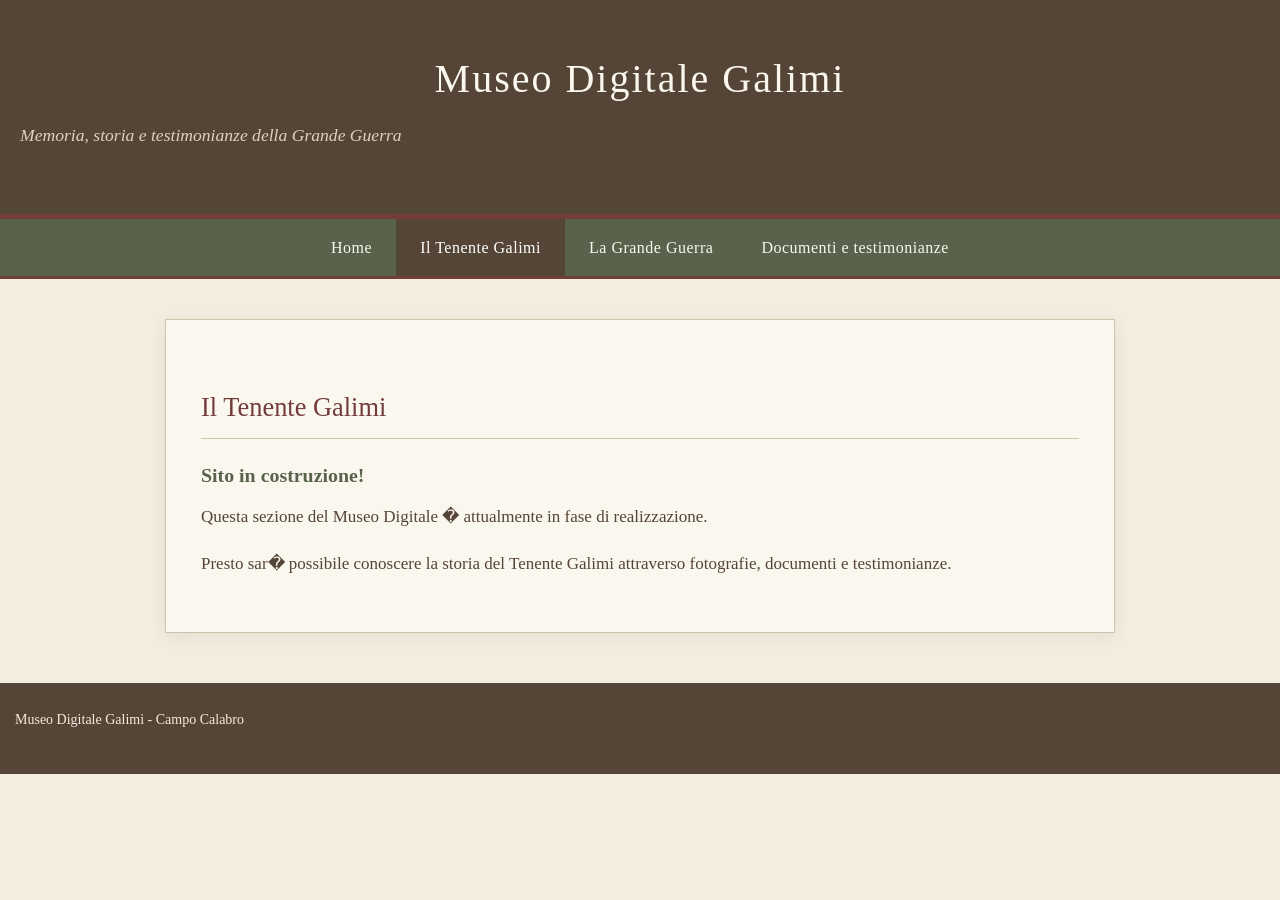
==== documenti.html @ dd8b9b18 "Add files via upload" ====
<!DOCTYPE html>
<html lang="it">

<head>
    <meta charset="UTF-8">
    <meta name="viewport" content="width=device-width, initial-scale=1.0">
    <title>Il Tenente Galimi - Museo Digitale</title>
    <link rel="stylesheet" href="style.css">
</head>

<body>

    <header>
        <h1>Museo Digitale Galimi</h1>
        <p>Memoria, storia e testimonianze della Grande Guerra</p>
    </header>

    <nav>
        <ul>
            <li><a href="Index.html">Home</a></li>
            <li><a href="galimi.html" class="active">Il Tenente Galimi</a></li>
            <li><a href="guerra.html">La Grande Guerra</a></li>
            <li><a href="documenti.html">Documenti e testimonianze</a></li>
        </ul>
    </nav>

    <main>
        <h2>Il Tenente Galimi</h2>

        <section class="contenuto">
            <h3>Sito in costruzione!</h3>

            <p>
                Questa sezione del Museo Digitale � attualmente
                in fase di realizzazione.
            </p>

            <p>
                Presto sar� possibile conoscere la storia del
                Tenente Galimi attraverso fotografie, documenti
                e testimonianze.
            </p>
        </section>
    </main>

    <footer>
        <p>Museo Digitale Galimi - Campo Calabro</p>
    </footer>

</body>
</html>
---- style.css ----
/* =====================================
   MUSEO DIGITALE DEL TENENTE GALIMI
   Stile ispirato agli anni Venti
   ===================================== */

:root {
    --carta: #f3eddf;
    --carta-chiara: #faf7ef;
    --seppia: #554536;
    --marrone: #79644e;
    --bordeaux: #743d3b;
    --verde: #59634b;
    --bordo: #d2c4aa;
}

/* RESET GENERALE */

* {
    margin: 0;
    padding: 0;
    box-sizing: border-box;
}

/* CORPO DELLA PAGINA */

body {
    font-family: Georgia, "Times New Roman", serif;
    background-color: var(--carta);
    color: var(--seppia);
    line-height: 1.7;
    font-size: 17px;
}

/* INTESTAZIONE */

header {
    background-color: var(--seppia);
    color: var(--carta-chiara);
    text-align: center;
    padding: 45px 20px;
    border-bottom: 5px solid var(--bordeaux);
}

header h1 {
    font-size: 2.5rem;
    font-weight: normal;
    letter-spacing: 2px;
    margin-bottom: 8px;
}

header p {
    font-size: 1.1rem;
    color: #dfd2bc;
    font-style: italic;
}

/* CONTENUTO PRINCIPALE */

main {
    max-width: 950px;
    margin: 40px auto;
    padding: 35px;
    background-color: var(--carta-chiara);
    border: 1px solid var(--bordo);
    box-shadow: 0 4px 15px rgba(60, 45, 30, 0.08);
}

/* TITOLI */

h2 {
    color: var(--bordeaux);
    font-size: 1.65rem;
    font-weight: normal;
    margin-top: 30px;
    margin-bottom: 15px;
    padding-bottom: 8px;
    border-bottom: 1px solid var(--bordo);
}

h3 {
    color: var(--verde);
    margin-top: 20px;
    margin-bottom: 10px;
}

/* PARAGRAFI */

p {
    margin-bottom: 18px;
    text-align: justify;
}

/* IMMAGINI */

img {
    max-width: 100%;
    height: auto;
    display: block;
    margin: 20px auto;
    border: 5px solid white;
    outline: 1px solid var(--bordo);
}

/* VIDEO */

iframe {
    display: block;
    width: 100%;
    max-width: 800px;
    margin: 25px auto;
    border: 4px solid white;
}

/* AUDIO */

audio {
    width: 100%;
    margin: 15px 0;
}

/* LINK */

a {
    color: var(--bordeaux);
    text-decoration: none;
}

a:hover {
    text-decoration: underline;
}

/* PULSANTI */

button {
    background-color: var(--verde);
    color: white;
    border: none;
    padding: 12px 22px;
    font-family: Georgia, serif;
    font-size: 16px;
    cursor: pointer;
}

button:hover {
    background-color: var(--seppia);
}

/* PIE' DI PAGINA */

footer {
    background-color: var(--seppia);
    color: var(--carta);
    text-align: center;
    padding: 25px 15px;
    margin-top: 50px;
    font-size: 14px;
}

/* ADATTAMENTO SMARTPHONE */

@media (max-width: 650px) {

    body {
        font-size: 16px;
    }

    header {
        padding: 30px 15px;
    }

    header h1 {
        font-size: 1.8rem;
    }

    main {
        margin: 15px;
        padding: 20px;
    }

    h2 {
        font-size: 1.4rem;
    }

    iframe {
        height: 240px;
    }
}
/* =====================================
   MENU DI NAVIGAZIONE
   ===================================== */

nav {
    background-color: var(--verde);
    border-bottom: 3px solid var(--bordeaux);
    padding: 0;
}

nav ul {
    list-style: none;
    display: flex;
    justify-content: center;
    align-items: center;
    flex-wrap: wrap;
    max-width: 950px;
    margin: 0 auto;
}

nav ul li {
    margin: 0;
    padding: 0;
}

nav ul li a {
    display: block;
    color: var(--carta-chiara);
    text-decoration: none;
    padding: 15px 24px;
    font-size: 16px;
    letter-spacing: 0.5px;
    transition: background-color 0.3s ease;
}

nav ul li a:hover {
    background-color: var(--bordeaux);
    color: white;
}

/* VOCE ATTIVA DEL MENU */

nav ul li a.active {
    background-color: var(--seppia);
    color: white;
}

/* MENU SU SMARTPHONE */

@media (max-width: 650px) {

    nav ul {
        flex-direction: column;
        align-items: stretch;
    }

    nav ul li {
        width: 100%;
        text-align: center;
        border-bottom: 1px solid rgba(255,255,255,0.15);
    }

    nav ul li a {
        padding: 12px;
    }
}
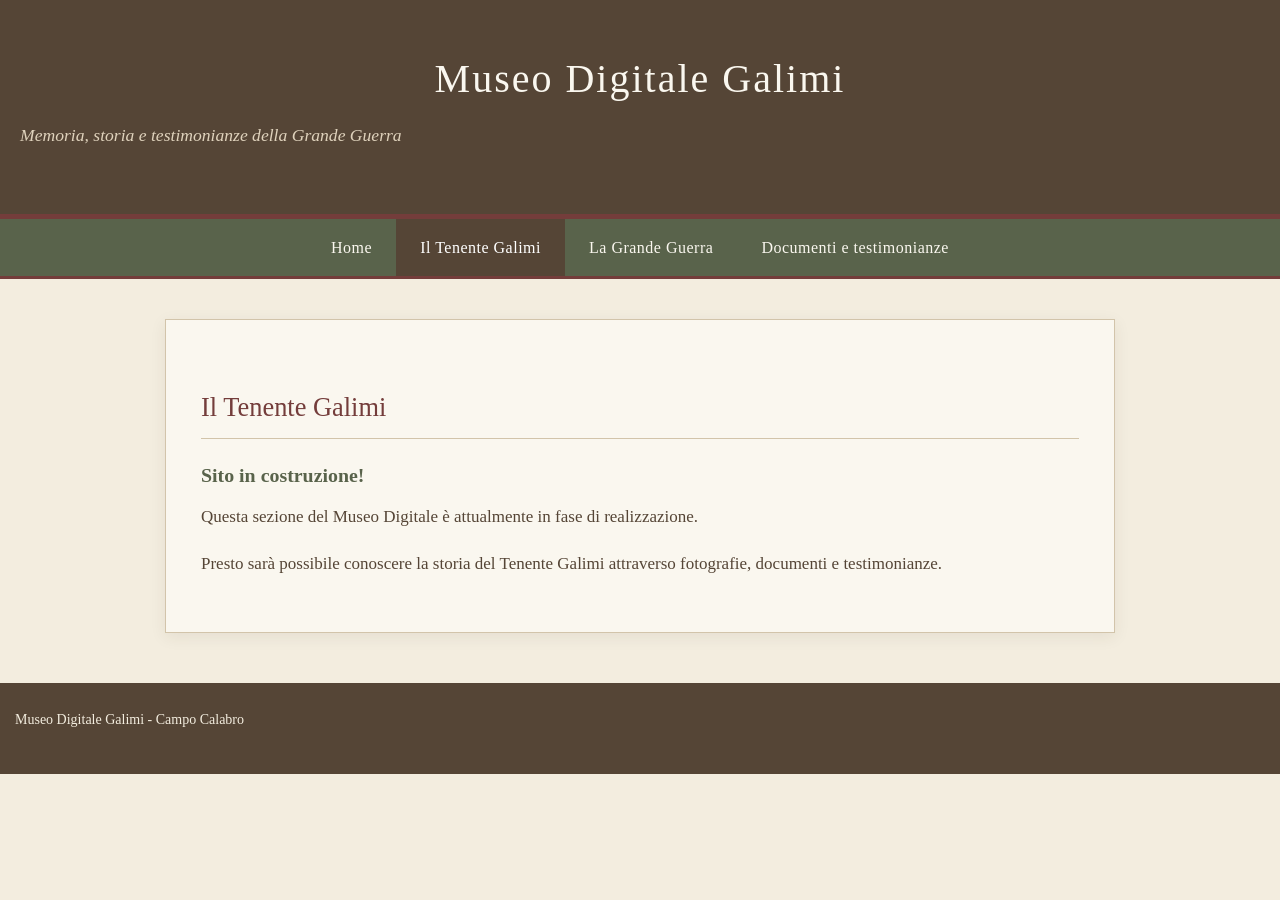
==== commit 3a2347eb: "Update documenti.html" ====
--- a/documenti.html
+++ b/documenti.html
@@ -17,7 +17,7 @@
 
     <nav>
         <ul>
-            <li><a href="Index.html">Home</a></li>
+            <li><a href="index.html">Home</a></li>
             <li><a href="galimi.html" class="active">Il Tenente Galimi</a></li>
             <li><a href="guerra.html">La Grande Guerra</a></li>
             <li><a href="documenti.html">Documenti e testimonianze</a></li>
@@ -31,12 +31,12 @@
             <h3>Sito in costruzione!</h3>
 
             <p>
-                Questa sezione del Museo Digitale � attualmente
+                Questa sezione del Museo Digitale è attualmente
                 in fase di realizzazione.
             </p>
 
             <p>
-                Presto sar� possibile conoscere la storia del
+                Presto sarà possibile conoscere la storia del
                 Tenente Galimi attraverso fotografie, documenti
                 e testimonianze.
             </p>
--- a/style.css
+++ b/style.css
@@ -250,4 +250,43 @@
     nav ul li a {
         padding: 12px;
     }
-}+}
+
+/* MODELLI 3D SKETCHFAB */
+
+.modello-3d {
+    margin-top: 35px;
+    text-align: center;
+}
+
+.modello-3d h2 {
+    margin-bottom: 20px;
+}
+
+.modello-3d p {
+    line-height: 1.7;
+    margin-bottom: 20px;
+}
+
+.sketchfab-container {
+    width: 100%;
+    max-width: 850px;
+    margin: 25px auto;
+}
+
+.sketchfab-container iframe {
+    display: block;
+    width: 100%;
+    height: 480px;
+    border: 1px solid var(--bordo);
+    border-radius: 5px;
+}
+
+.crediti-3d {
+    font-size: 13px;
+    color: var(--marrone);
+}
+
+.crediti-3d a {
+    color: var(--bordeaux);
+}
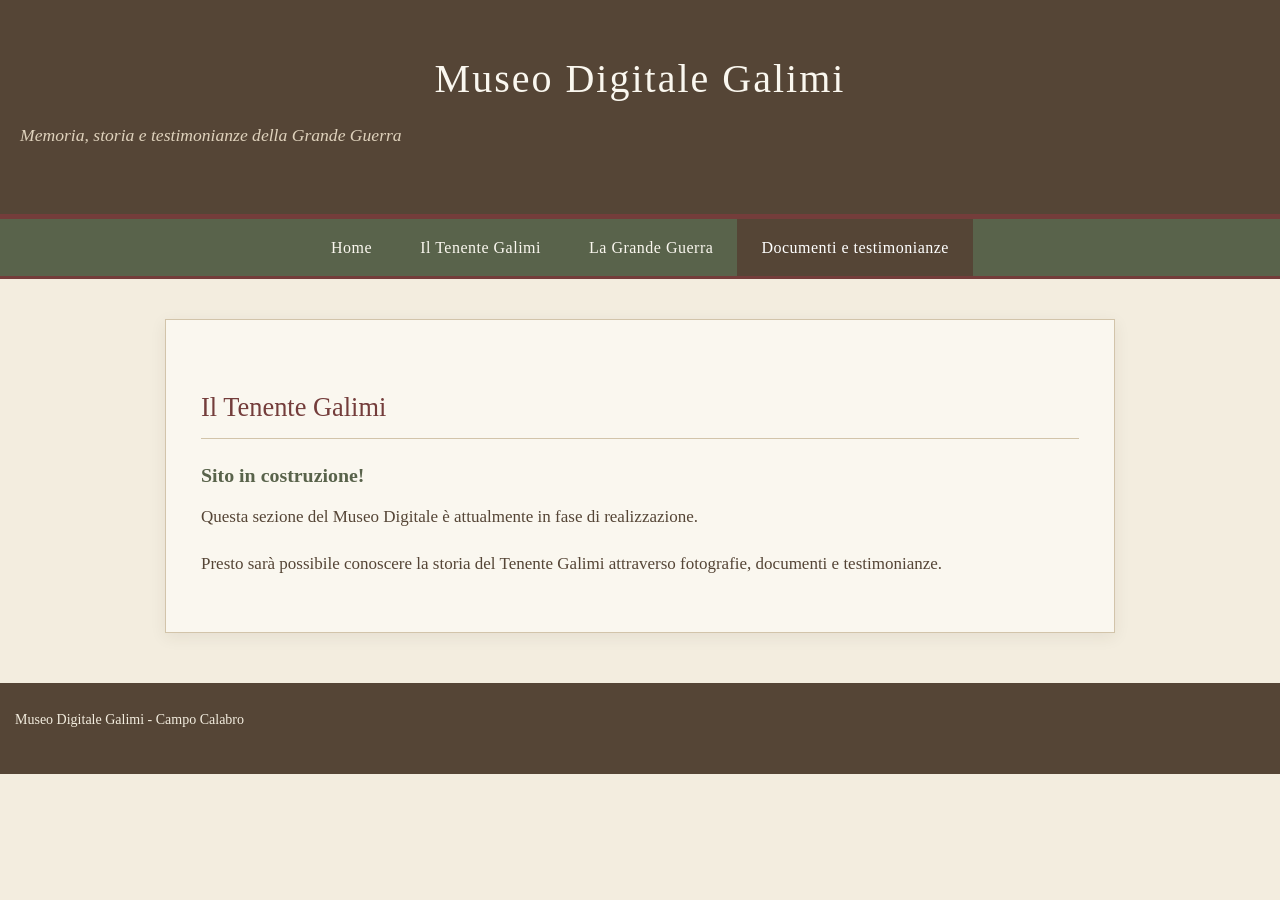
==== commit 7b076f7f: "Update documenti.html" ====
--- a/documenti.html
+++ b/documenti.html
@@ -18,9 +18,9 @@
     <nav>
         <ul>
             <li><a href="index.html">Home</a></li>
-            <li><a href="galimi.html" class="active">Il Tenente Galimi</a></li>
+            <li><a href="galimi.html" >Il Tenente Galimi</a></li>
             <li><a href="guerra.html">La Grande Guerra</a></li>
-            <li><a href="documenti.html">Documenti e testimonianze</a></li>
+            <li><a href="documenti.html" class="active">Documenti e testimonianze</a></li>
         </ul>
     </nav>
 
--- a/style.css
+++ b/style.css
@@ -1,7 +1,13 @@
-/* =====================================
+/* =====================================================
    MUSEO DIGITALE DEL TENENTE GALIMI
    Stile ispirato agli anni Venti
-   ===================================== */
+   ===================================================== */
+
+
+/* =====================================================
+   1. VARIABILI GRAFICHE
+   Definiscono la palette di colori del sito
+   ===================================================== */
 
 :root {
     --carta: #f3eddf;
@@ -13,7 +19,11 @@
     --bordo: #d2c4aa;
 }
 
-/* RESET GENERALE */
+
+/* =====================================================
+   2. RESET GENERALE
+   Elimina margini e padding predefiniti
+   ===================================================== */
 
 * {
     margin: 0;
@@ -21,7 +31,10 @@
     box-sizing: border-box;
 }
 
-/* CORPO DELLA PAGINA */
+
+/* =====================================================
+   3. STILE GENERALE DELLA PAGINA
+   ===================================================== */
 
 body {
     font-family: Georgia, "Times New Roman", serif;
@@ -31,7 +44,10 @@
     font-size: 17px;
 }
 
-/* INTESTAZIONE */
+
+/* =====================================================
+   4. INTESTAZIONE DEL SITO
+   ===================================================== */
 
 header {
     background-color: var(--seppia);
@@ -54,7 +70,60 @@
     font-style: italic;
 }
 
-/* CONTENUTO PRINCIPALE */
+
+/* =====================================================
+   5. MENU DI NAVIGAZIONE
+   ===================================================== */
+
+nav {
+    background-color: var(--verde);
+    border-bottom: 3px solid var(--bordeaux);
+    padding: 0;
+}
+
+nav ul {
+    list-style: none;
+    display: flex;
+    justify-content: center;
+    align-items: center;
+    flex-wrap: wrap;
+    max-width: 950px;
+    margin: 0 auto;
+}
+
+nav ul li {
+    margin: 0;
+    padding: 0;
+}
+
+nav ul li a {
+    display: block;
+    color: var(--carta-chiara);
+    text-decoration: none;
+    padding: 15px 24px;
+    font-size: 16px;
+    letter-spacing: 0.5px;
+    transition: background-color 0.3s ease;
+}
+
+/* Effetto al passaggio del mouse */
+
+nav ul li a:hover {
+    background-color: var(--bordeaux);
+    color: white;
+}
+
+/* Evidenzia la pagina attualmente selezionata */
+
+nav ul li a.active {
+    background-color: var(--seppia);
+    color: white;
+}
+
+
+/* =====================================================
+   6. CONTENUTO PRINCIPALE
+   ===================================================== */
 
 main {
     max-width: 950px;
@@ -65,7 +134,10 @@
     box-shadow: 0 4px 15px rgba(60, 45, 30, 0.08);
 }
 
-/* TITOLI */
+
+/* =====================================================
+   7. TITOLI E TESTI
+   ===================================================== */
 
 h2 {
     color: var(--bordeaux);
@@ -83,14 +155,15 @@
     margin-bottom: 10px;
 }
 
-/* PARAGRAFI */
-
 p {
     margin-bottom: 18px;
     text-align: justify;
 }
 
-/* IMMAGINI */
+
+/* =====================================================
+   8. IMMAGINI
+   ===================================================== */
 
 img {
     max-width: 100%;
@@ -101,7 +174,11 @@
     outline: 1px solid var(--bordo);
 }
 
-/* VIDEO */
+
+/* =====================================================
+   9. VIDEO E CONTENUTI INCORPORATI
+   Regole generali per gli iframe
+   ===================================================== */
 
 iframe {
     display: block;
@@ -111,14 +188,68 @@
     border: 4px solid white;
 }
 
-/* AUDIO */
+
+/* =====================================================
+   10. MODELLI TRIDIMENSIONALI - SKETCHFAB
+   ===================================================== */
+
+.modello-3d {
+    margin-top: 35px;
+    text-align: center;
+}
+
+.modello-3d h2 {
+    margin-bottom: 20px;
+}
+
+.modello-3d p {
+    line-height: 1.7;
+    margin-bottom: 20px;
+}
+
+/* Contenitore del modello 3D */
+
+.sketchfab-container {
+    width: 100%;
+    max-width: 850px;
+    margin: 25px auto;
+}
+
+/* Finestra interattiva Sketchfab */
+
+.sketchfab-container iframe {
+    display: block;
+    width: 100%;
+    height: 480px;
+    border: 1px solid var(--bordo);
+    border-radius: 5px;
+}
+
+/* Attribuzione dell'autore del modello */
+
+.crediti-3d {
+    font-size: 13px;
+    color: var(--marrone);
+}
+
+.crediti-3d a {
+    color: var(--bordeaux);
+}
+
+
+/* =====================================================
+   11. AUDIO
+   ===================================================== */
 
 audio {
     width: 100%;
     margin: 15px 0;
 }
 
-/* LINK */
+
+/* =====================================================
+   12. LINK
+   ===================================================== */
 
 a {
     color: var(--bordeaux);
@@ -129,7 +260,10 @@
     text-decoration: underline;
 }
 
-/* PULSANTI */
+
+/* =====================================================
+   13. PULSANTI
+   ===================================================== */
 
 button {
     background-color: var(--verde);
@@ -145,7 +279,10 @@
     background-color: var(--seppia);
 }
 
-/* PIE' DI PAGINA */
+
+/* =====================================================
+   14. PIE' DI PAGINA
+   ===================================================== */
 
 footer {
     background-color: var(--seppia);
@@ -156,14 +293,22 @@
     font-size: 14px;
 }
 
-/* ADATTAMENTO SMARTPHONE */
+
+/* =====================================================
+   15. ADATTAMENTO PER SMARTPHONE E TABLET
+   Media query per schermi fino a 650 pixel
+   ===================================================== */
 
 @media (max-width: 650px) {
+
+    /* Testo generale */
 
     body {
         font-size: 16px;
     }
 
+    /* Intestazione */
+
     header {
         padding: 30px 15px;
     }
@@ -171,122 +316,46 @@
     header h1 {
         font-size: 1.8rem;
     }
+
+    /* Menu verticale */
+
+    nav ul {
+        flex-direction: column;
+        align-items: stretch;
+    }
+
+    nav ul li {
+        width: 100%;
+        text-align: center;
+        border-bottom: 1px solid rgba(255, 255, 255, 0.15);
+    }
+
+    nav ul li a {
+        padding: 12px;
+    }
+
+    /* Contenuto principale */
 
     main {
         margin: 15px;
         padding: 20px;
     }
 
+    /* Titoli */
+
     h2 {
         font-size: 1.4rem;
     }
 
+    /* Video incorporati */
+
     iframe {
         height: 240px;
     }
-}
-/* =====================================
-   MENU DI NAVIGAZIONE
-   ===================================== */
-
-nav {
-    background-color: var(--verde);
-    border-bottom: 3px solid var(--bordeaux);
-    padding: 0;
-}
-
-nav ul {
-    list-style: none;
-    display: flex;
-    justify-content: center;
-    align-items: center;
-    flex-wrap: wrap;
-    max-width: 950px;
-    margin: 0 auto;
-}
-
-nav ul li {
-    margin: 0;
-    padding: 0;
-}
-
-nav ul li a {
-    display: block;
-    color: var(--carta-chiara);
-    text-decoration: none;
-    padding: 15px 24px;
-    font-size: 16px;
-    letter-spacing: 0.5px;
-    transition: background-color 0.3s ease;
-}
-
-nav ul li a:hover {
-    background-color: var(--bordeaux);
-    color: white;
-}
-
-/* VOCE ATTIVA DEL MENU */
-
-nav ul li a.active {
-    background-color: var(--seppia);
-    color: white;
-}
-
-/* MENU SU SMARTPHONE */
-
-@media (max-width: 650px) {
-
-    nav ul {
-        flex-direction: column;
-        align-items: stretch;
-    }
-
-    nav ul li {
-        width: 100%;
-        text-align: center;
-        border-bottom: 1px solid rgba(255,255,255,0.15);
-    }
-
-    nav ul li a {
-        padding: 12px;
-    }
-}
-
-/* MODELLI 3D SKETCHFAB */
-
-.modello-3d {
-    margin-top: 35px;
-    text-align: center;
-}
-
-.modello-3d h2 {
-    margin-bottom: 20px;
-}
-
-.modello-3d p {
-    line-height: 1.7;
-    margin-bottom: 20px;
-}
-
-.sketchfab-container {
-    width: 100%;
-    max-width: 850px;
-    margin: 25px auto;
-}
-
-.sketchfab-container iframe {
-    display: block;
-    width: 100%;
-    height: 480px;
-    border: 1px solid var(--bordo);
-    border-radius: 5px;
-}
-
-.crediti-3d {
-    font-size: 13px;
-    color: var(--marrone);
-}
-
-.crediti-3d a {
-    color: var(--bordeaux);
-}
+
+    /* Modello 3D */
+
+    .sketchfab-container iframe {
+        height: 300px;
+    }
+}
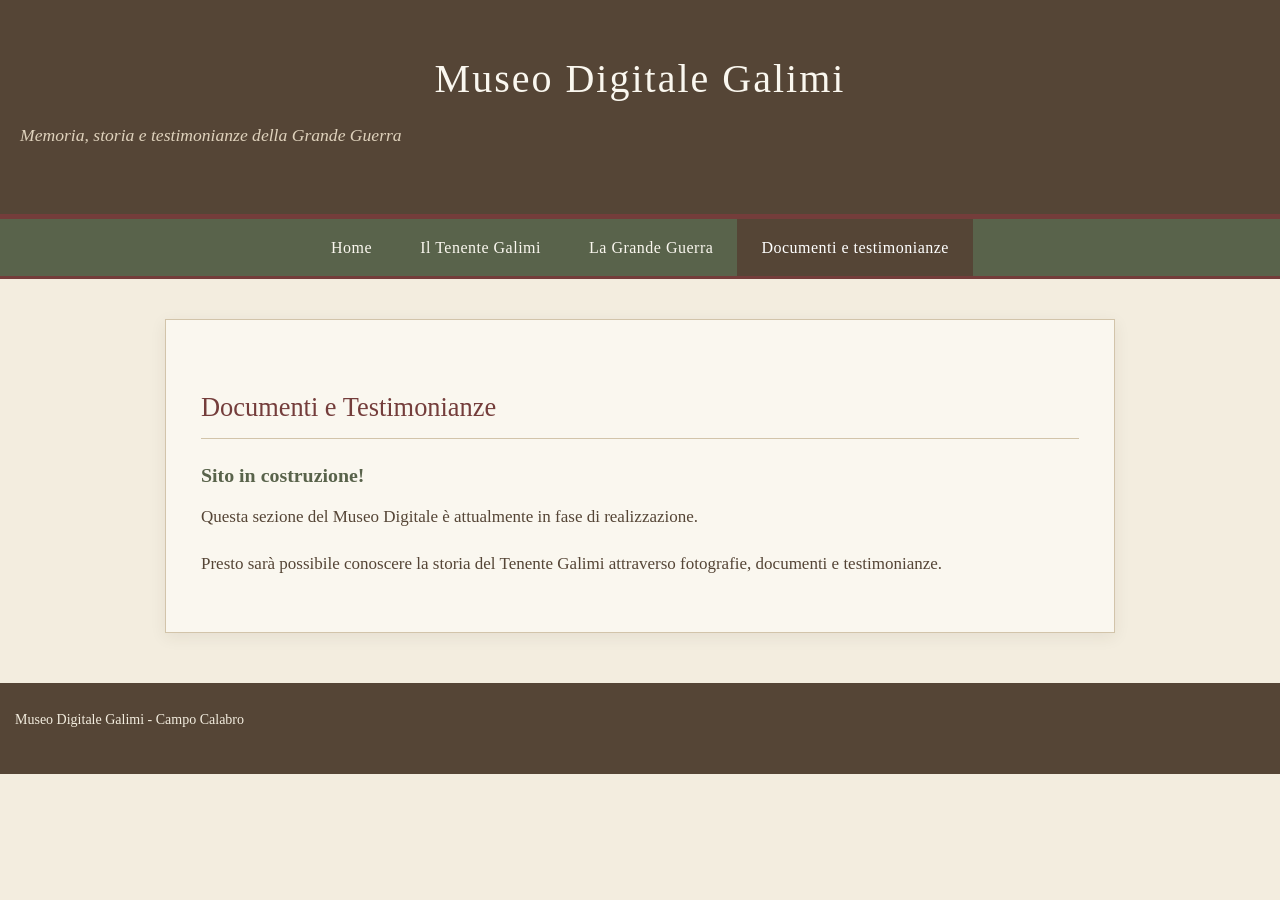
==== commit c635c5f1: "Update documenti.html" ====
--- a/documenti.html
+++ b/documenti.html
@@ -18,14 +18,14 @@
     <nav>
         <ul>
             <li><a href="index.html">Home</a></li>
-            <li><a href="galimi.html" >Il Tenente Galimi</a></li>
+            <li><a href="galimi.html">Il Tenente Galimi</a></li>
             <li><a href="guerra.html">La Grande Guerra</a></li>
             <li><a href="documenti.html" class="active">Documenti e testimonianze</a></li>
         </ul>
     </nav>
 
     <main>
-        <h2>Il Tenente Galimi</h2>
+        <h2>Documenti e Testimonianze</h2>
 
         <section class="contenuto">
             <h3>Sito in costruzione!</h3>
